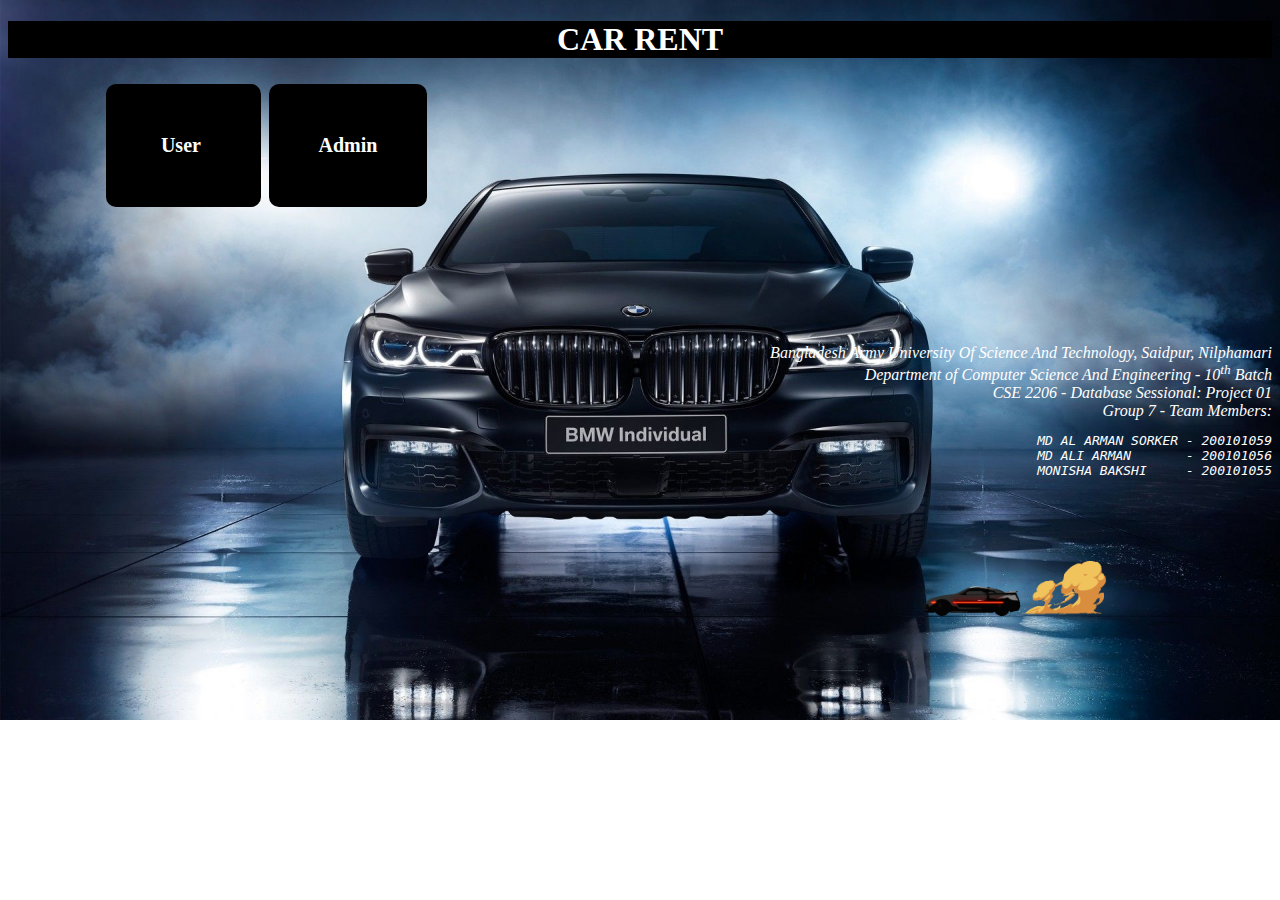
==== Home.html @ a1189ed5 "initial commit" ====
<!DOCTYPE html>
<html>
    <head><title>CAR RENT</title>
        <style>
            .button {
    background-color: rgb(0, 0, 0);
    border: none;
    border-radius: 10px;
    color: rgb(255, 255, 255);
    padding: 50px 50px;
    text-align: center;
    text-decoration: none;
    display: inline-block;
    font-size: 30px;
    margin: 4px 4px;
    cursor: pointer;
  }
        </style>
        
    </head>
    <body style="font-family: 'Times New Roman', Times, serif; border-radius: 1ch; color:rgb(255, 255, 255); background-image: url('car6.jpg'); background-size: cover; background-repeat: no-repeat;">
<h1 style="background-color: rgb(0, 0, 0);"><center>CAR RENT</center></h1>



<pre>
            <a href="user.php" class="button" style="color: rgb(255, 255, 255);font-weight:bold;font-size:20px;font-family:Time New Roman;"> User  </a><a href="Admin_Log_in.php" class="button" style="color: rgb(255, 255, 255);font-weight:bold;font-size:20px;font-family:Time New Roman;">Admin</a>







        </pre>

    <address style="text-align: right;">
    Bangladesh Army University Of Science And Technology, Saidpur, Nilphamari<br>
    Department of Computer Science And Engineering - 10<sup>th</sup> Batch<br>
    CSE 2206 - Database Sessional: Project 01<br>
    Group 7 - Team Members:<pre>
MD AL ARMAN SORKER - 200101059
MD ALI ARMAN       - 200101056
MONISHA BAKSHI     - 200101055</pre>
</address><marquee behaviour="scroll" direction="left" scrollamount="50"><img src="giphy.gif" height="200px"></marquee>
        </body>
</html>
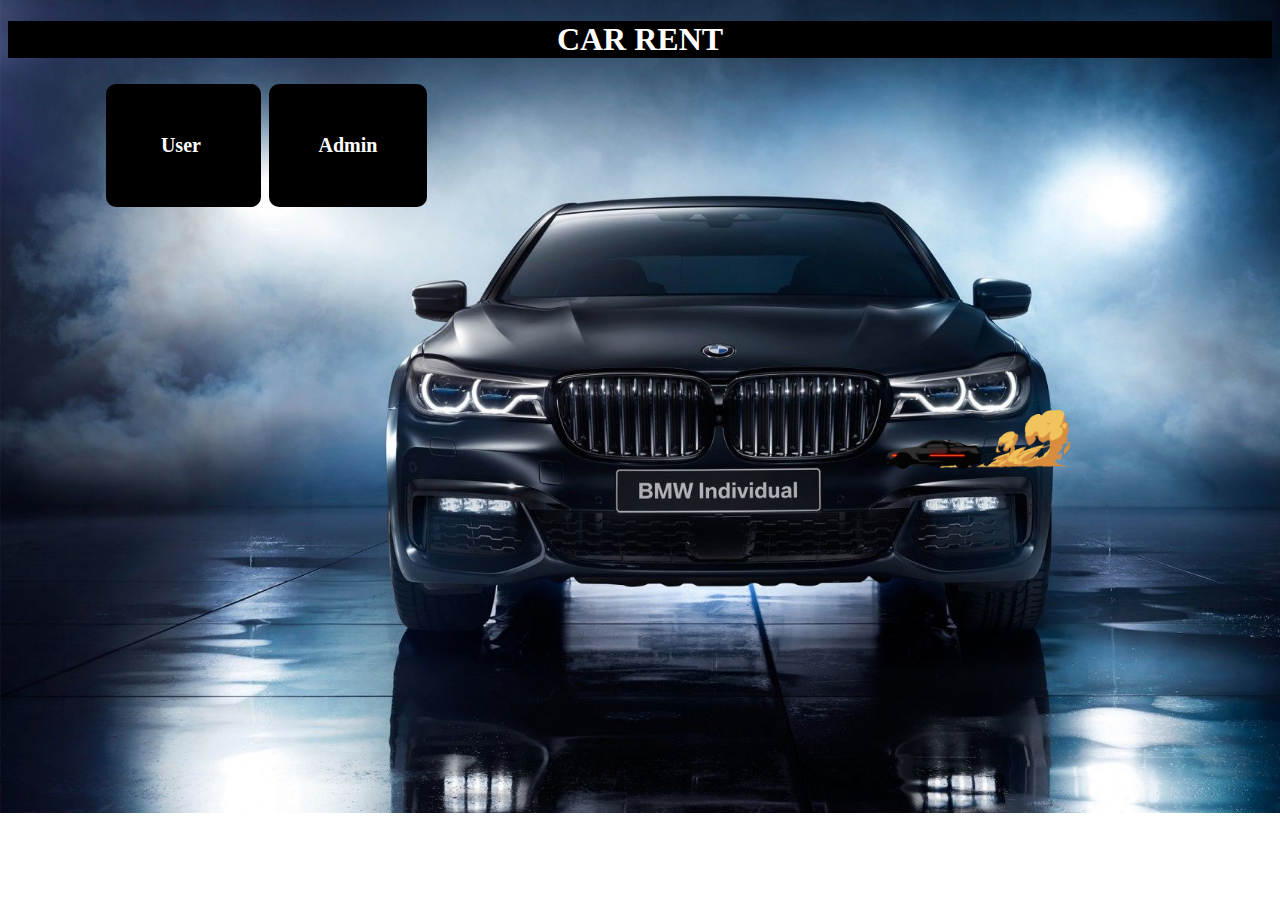
==== commit f4c0a16b: "code refactorized" ====
--- a/Home.html
+++ b/Home.html
@@ -18,13 +18,13 @@
         </style>
         
     </head>
-    <body style="font-family: 'Times New Roman', Times, serif; border-radius: 1ch; color:rgb(255, 255, 255); background-image: url('car6.jpg'); background-size: cover; background-repeat: no-repeat;">
+    <body style="font-family: 'Times New Roman', Times, serif; border-radius: 1ch; color:rgb(255, 255, 255); background-image: url('./image/car6.jpg'); background-size: cover; background-repeat: no-repeat;">
 <h1 style="background-color: rgb(0, 0, 0);"><center>CAR RENT</center></h1>
 
 
 
 <pre>
-            <a href="user.php" class="button" style="color: rgb(255, 255, 255);font-weight:bold;font-size:20px;font-family:Time New Roman;"> User  </a><a href="Admin_Log_in.php" class="button" style="color: rgb(255, 255, 255);font-weight:bold;font-size:20px;font-family:Time New Roman;">Admin</a>
+            <a href="./user/user.php" class="button" style="color: rgb(255, 255, 255);font-weight:bold;font-size:20px;font-family:Time New Roman;"> User  </a><a href="./admin/Admin_Log_in.php" class="button" style="color: rgb(255, 255, 255);font-weight:bold;font-size:20px;font-family:Time New Roman;">Admin</a>
 
 
 
@@ -34,14 +34,6 @@
 
         </pre>
 
-    <address style="text-align: right;">
-    Bangladesh Army University Of Science And Technology, Saidpur, Nilphamari<br>
-    Department of Computer Science And Engineering - 10<sup>th</sup> Batch<br>
-    CSE 2206 - Database Sessional: Project 01<br>
-    Group 7 - Team Members:<pre>
-MD AL ARMAN SORKER - 200101059
-MD ALI ARMAN       - 200101056
-MONISHA BAKSHI     - 200101055</pre>
-</address><marquee behaviour="scroll" direction="left" scrollamount="50"><img src="giphy.gif" height="200px"></marquee>
+   <marquee behaviour="scroll" direction="left" scrollamount="50"><img style="padding-bottom: 20%;" src="./image/giphy.gif" height="200px"></marquee>
         </body>
 </html>